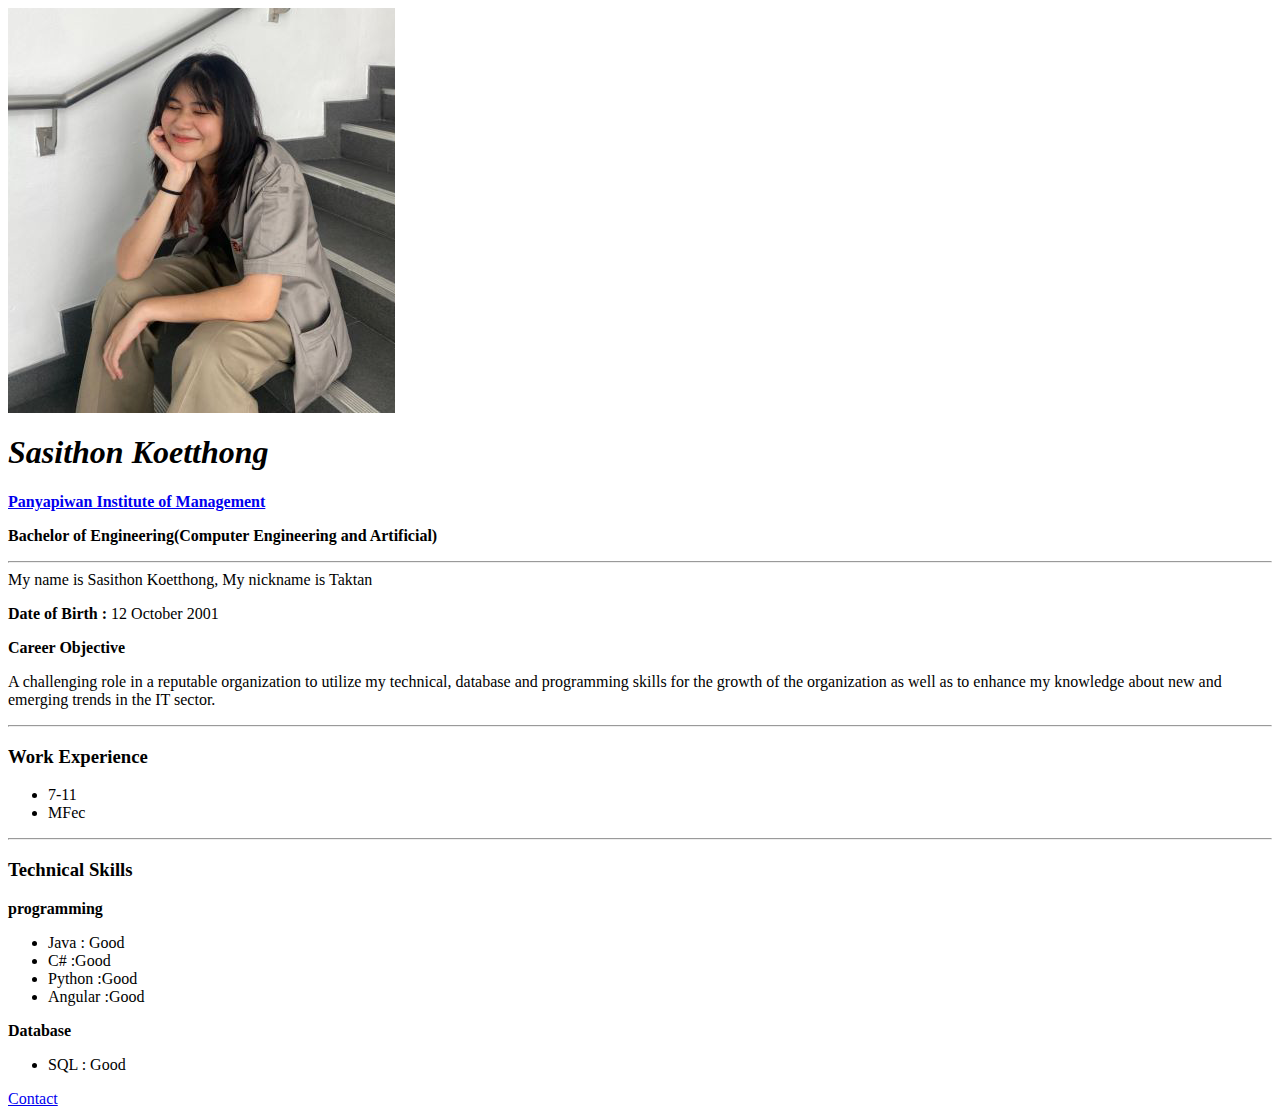
==== index.html @ d74275a3 "version 1 of resume" ====
<htm>
  <head>
    <meta charset="utf-8"/>
    <title>Sasithon</title>
  </head>
  <img src="profile1.png" alt="Sasithon Koetthong">

</htm>
<body>
  <h1><em>Sasithon Koetthong</em></h1>
  <strong><p><a href="https://www.pim.ac.th">Panyapiwan Institute of Management</a></p>
  <p>Bachelor of Engineering(Computer Engineering and Artificial)	</p></strong>
  <hr>
  My name is Sasithon Koetthong, My nickname is Taktan
  <p><strong>Date of Birth :</strong>   12 October 2001</p>
  <p><strong>Career Objective</strong></p>
  <p>A challenging role in a reputable organization to utilize my technical, database and programming skills for the growth of the organization as well as to enhance my knowledge about new and emerging trends in the IT sector.</p>
  <hr>
  <h3>Work Experience</h3>
  <ul>
    <li>7-11</li>
    <li>MFec</li>
  </ul>
  <hr>
  <h3>Technical Skills</h3>
  <p><strong>programming</strong></p>
  <ul>
    <li>Java : Good</li>
    <li>C# :Good</li>
    <li>Python :Good</li>
    <li>Angular :Good</li>
  </ul>
  <p><strong> Database</strong></p>
  <ul>
    <li>SQL : Good</li>
  </ul>
  <a href="contact.html">Contact</a>
</body>
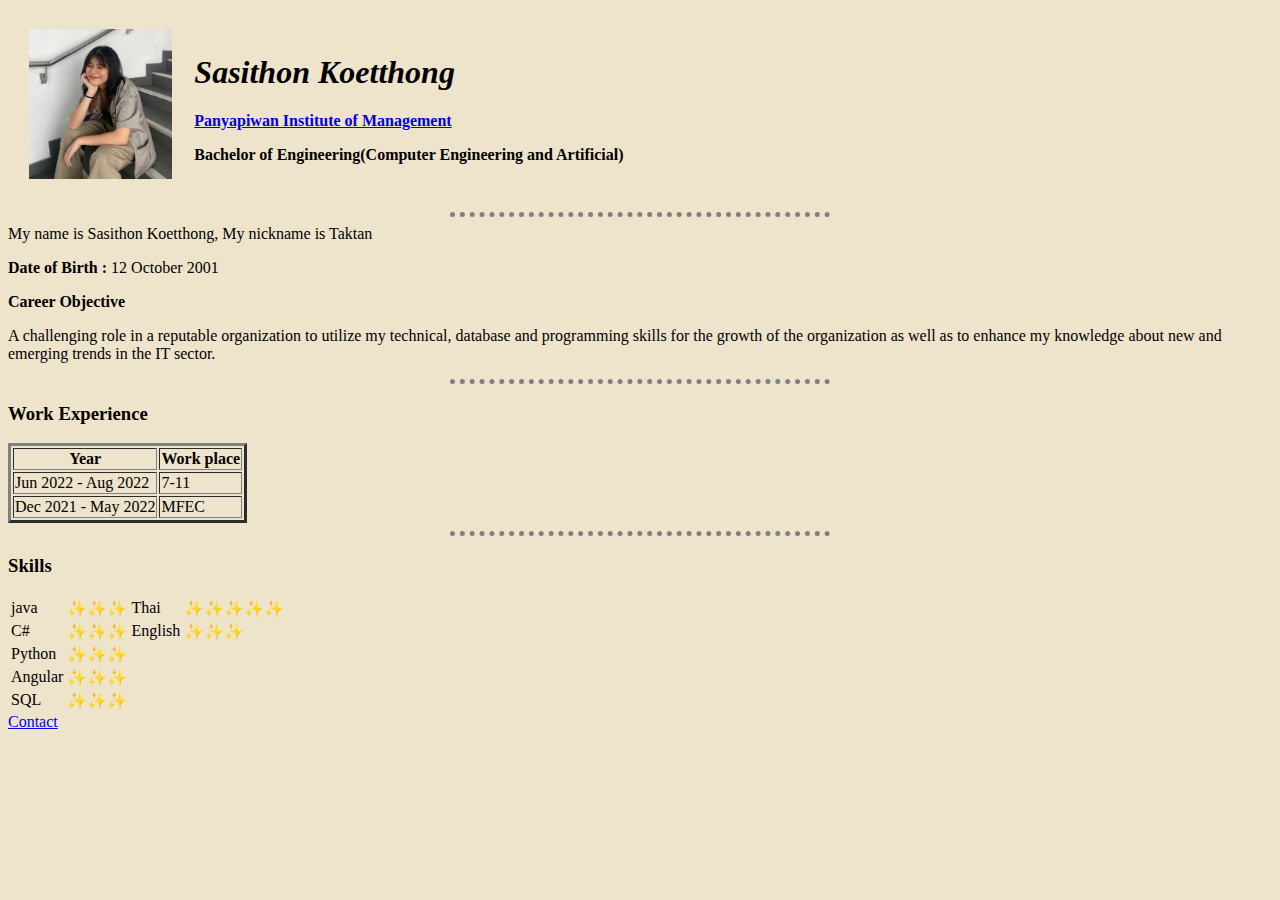
==== commit e81d08f0: "Add files via upload" ====
--- a/index.html
+++ b/index.html
@@ -1,38 +1,104 @@
-<htm>
-  <head>
-    <meta charset="utf-8"/>
-    <title>Sasithon</title>
-  </head>
-  <img src="profile1.png" alt="Sasithon Koetthong">
+<!DOCTYPE html>
+<html >
 
-</htm>
-<body>
-  <h1><em>Sasithon Koetthong</em></h1>
-  <strong><p><a href="https://www.pim.ac.th">Panyapiwan Institute of Management</a></p>
-  <p>Bachelor of Engineering(Computer Engineering and Artificial)	</p></strong>
-  <hr>
-  My name is Sasithon Koetthong, My nickname is Taktan
-  <p><strong>Date of Birth :</strong>   12 October 2001</p>
-  <p><strong>Career Objective</strong></p>
-  <p>A challenging role in a reputable organization to utilize my technical, database and programming skills for the growth of the organization as well as to enhance my knowledge about new and emerging trends in the IT sector.</p>
-  <hr>
-  <h3>Work Experience</h3>
-  <ul>
-    <li>7-11</li>
-    <li>MFec</li>
-  </ul>
-  <hr>
-  <h3>Technical Skills</h3>
-  <p><strong>programming</strong></p>
-  <ul>
-    <li>Java : Good</li>
-    <li>C# :Good</li>
-    <li>Python :Good</li>
-    <li>Angular :Good</li>
-  </ul>
-  <p><strong> Database</strong></p>
-  <ul>
-    <li>SQL : Good</li>
-  </ul>
-  <a href="contact.html">Contact</a>
-</body>
+    <head>
+      <meta charset="utf-8"/>
+      <title>Sasithon</title>
+      <link rel="stylesheet" href="tablestyle.css">
+      <style>
+
+        body{
+          background-color:#EEE3CB;
+        }
+
+        hr{
+          /* background-color: white; */
+          border-style: dotted none none;
+          /* height: 2px; */
+          width: 30%;
+          border-color: gray;
+          border-width: 5px;
+
+        }
+        img{
+          height: 150px;
+          width: 150px:
+        }
+      </style>
+    </head>
+
+
+  <body >
+    <table cellspacing = "20">
+      <tr>
+        <td><img src="profile1.png" alt="Sasithon Koetthong"></td>
+        <td>
+          <h1><em>Sasithon Koetthong</em></h1>
+          <strong><p><a href="https://www.pim.ac.th">Panyapiwan Institute of Management</a></p>
+          <p>Bachelor of Engineering(Computer Engineering and Artificial)	</p></strong>
+        </td>
+      </tr>
+    </table>
+
+    <hr>
+    My name is Sasithon Koetthong, My nickname is Taktan
+    <p><strong>Date of Birth :</strong>   12 October 2001</p>
+    <p><strong>Career Objective</strong></p>
+    <p>A challenging role in a reputable organization to utilize my technical, database and programming skills for the growth of the organization as well as to enhance my knowledge about new and emerging trends in the IT sector.</p>
+    <hr>
+
+    <h3>Work Experience</h3>
+    <table border="3">
+      <thead>
+        <tr>
+          <th>Year</th>
+          <th>Work place</th>
+        </tr>
+      </thead>
+      <tr>
+        <td>Jun 2022 - Aug 2022</td>
+        <td>7-11</td>
+      </tr>
+      <tr>
+        <td>Dec 2021 - May 2022</td>
+        <td>MFEC</td>
+      </tr>
+    </table>
+    <hr>
+
+    <h3>Skills</h3>
+    <table >
+      <tr>
+        <td> java</td>
+        <td> ✨✨✨</td>
+
+        <td> Thai </td>
+        <td> ✨✨✨✨✨</td>
+      </tr>
+      <tr>
+        <td>C#</td>
+        <td>✨✨✨</td>
+
+        <td>English</td>
+        <td>✨✨✨</td>
+
+      </tr>
+
+      <tr>
+        <td>Python</td>
+        <td>✨✨✨</td>
+      </tr>
+
+      <tr>
+        <td>Angular</td>
+        <td>✨✨✨</td>
+      </tr>
+
+      <tr>
+        <td>SQL</td>
+        <td>✨✨✨</td>
+      </tr>
+    </table>
+    <a href="contact.html">Contact</a>
+  </body>
+</html>
--- a/tablestyle.css
+++ b/tablestyle.css
@@ -0,0 +1,5 @@
+thead
+tfoot {
+  background-color: #333;
+  color: #fff;
+}
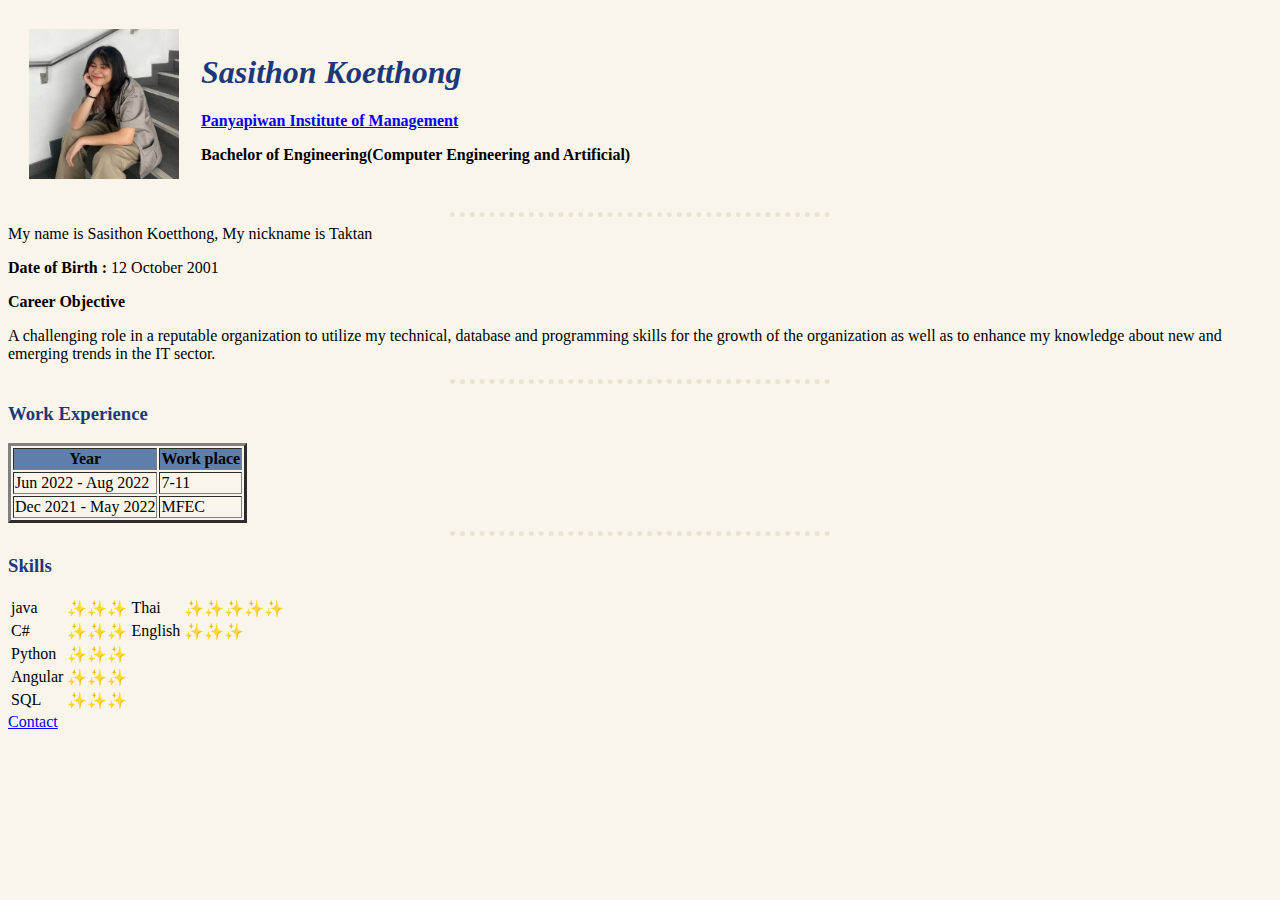
==== commit 4e640d1b: "Add files via upload" ====
--- a/index.html
+++ b/index.html
@@ -4,27 +4,7 @@
     <head>
       <meta charset="utf-8"/>
       <title>Sasithon</title>
-      <link rel="stylesheet" href="tablestyle.css">
-      <style>
-
-        body{
-          background-color:#EEE3CB;
-        }
-
-        hr{
-          /* background-color: white; */
-          border-style: dotted none none;
-          /* height: 2px; */
-          width: 30%;
-          border-color: gray;
-          border-width: 5px;
-
-        }
-        img{
-          height: 150px;
-          width: 150px:
-        }
-      </style>
+      <link rel="stylesheet" href="css\styles.css">
     </head>
 
 
